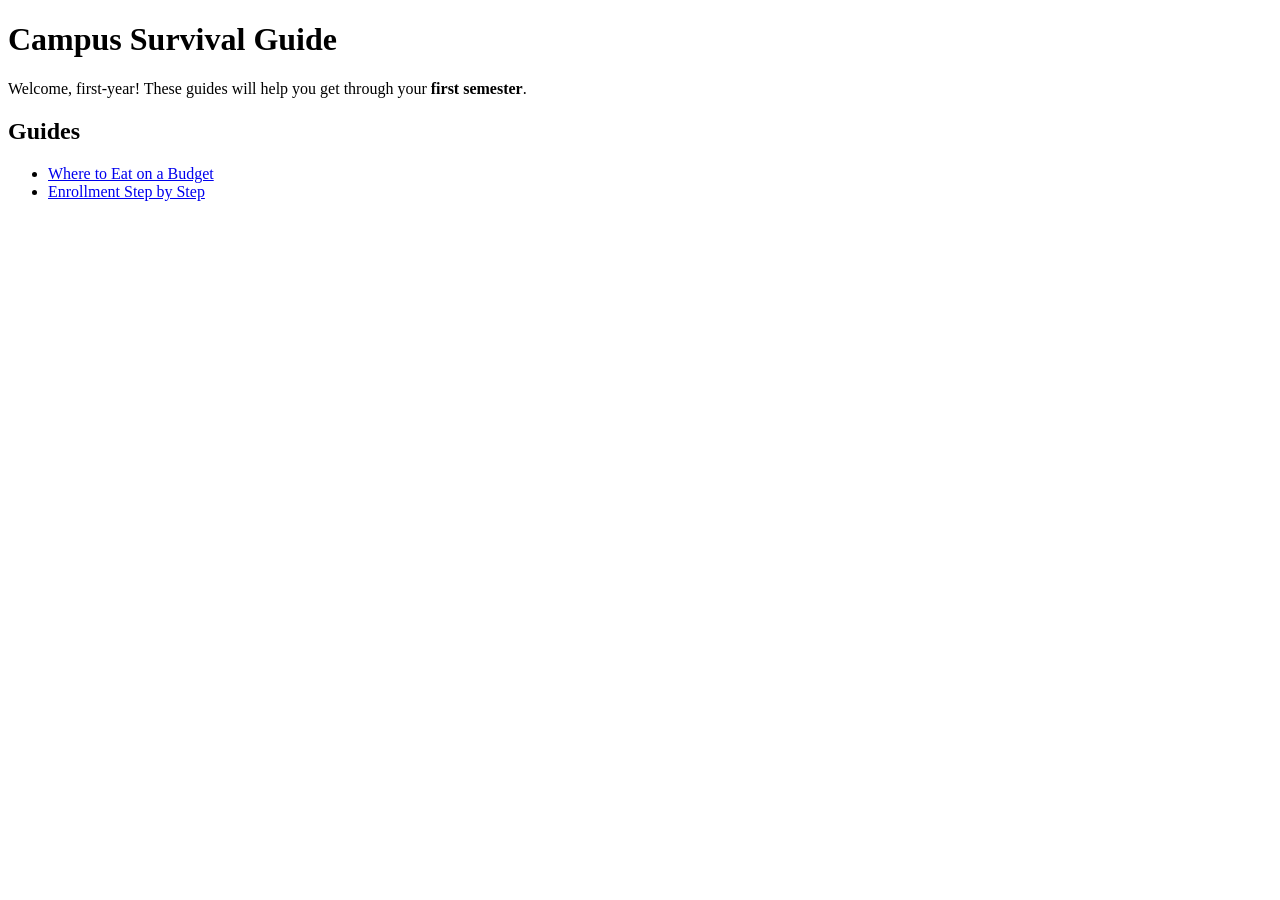
==== index.html @ 08a2ff13 "Initial commit" ====
<!DOCTYPE html>
<html lang="en">
<head>
    <meta charset="UTF-8">
    <meta name="viewport" content="width=device-width, initial-scale=1.0">
    <title>Campus Survival Guide</title>
</head>
<body>
    <h1>Campus Survival Guide</h1>
    <p>Welcome, first-year! These guides will help you
        get through your <strong>first semester</strong>.</p>
    
        <h2>Guides</h2>
   
    <UL>
    <li><a href="guides/food.html">Where to Eat on a Budget</a></li>
    <li><a href="guides/enrollment.html">Enrollment Step by Step</a></li>
<u1>
</body>
</html>
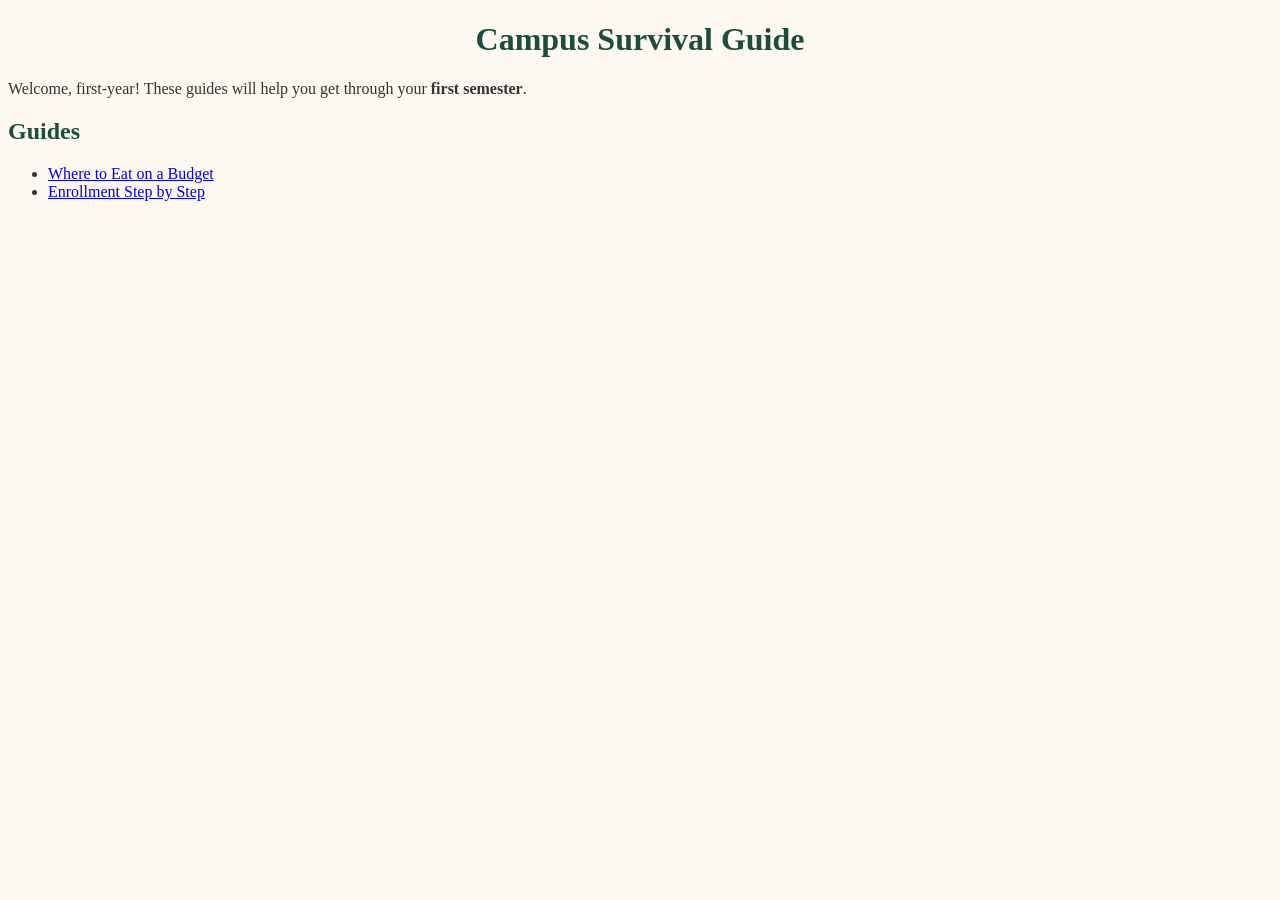
==== commit b96fffe9: "Styles" ====
--- a/index.html
+++ b/index.html
@@ -3,6 +3,7 @@
 <head>
     <meta charset="UTF-8">
     <meta name="viewport" content="width=device-width, initial-scale=1.0">
+    <link rel="stylesheet" href="styles.css">
     <title>Campus Survival Guide</title>
 </head>
 <body>
--- a/styles.css
+++ b/styles.css
@@ -0,0 +1,26 @@
+body {
+    font-family: 'Times New Roman', Times, serif;
+    color: #333333;
+    background-color: #FDF8F0;
+}
+
+h1, h2 {
+    color: #1B4D3E;
+}
+
+h1 {
+    text-align: center;
+}
+ 
+.intro {
+font-size: 20px;
+}
+.tip {
+background-color: #FFF4CC;
+padding: 16px;
+border: 2px solid #E0A800;
+margin: 24px 0;
+}
+img {
+border: 4px solid #1B4D3E;
+}
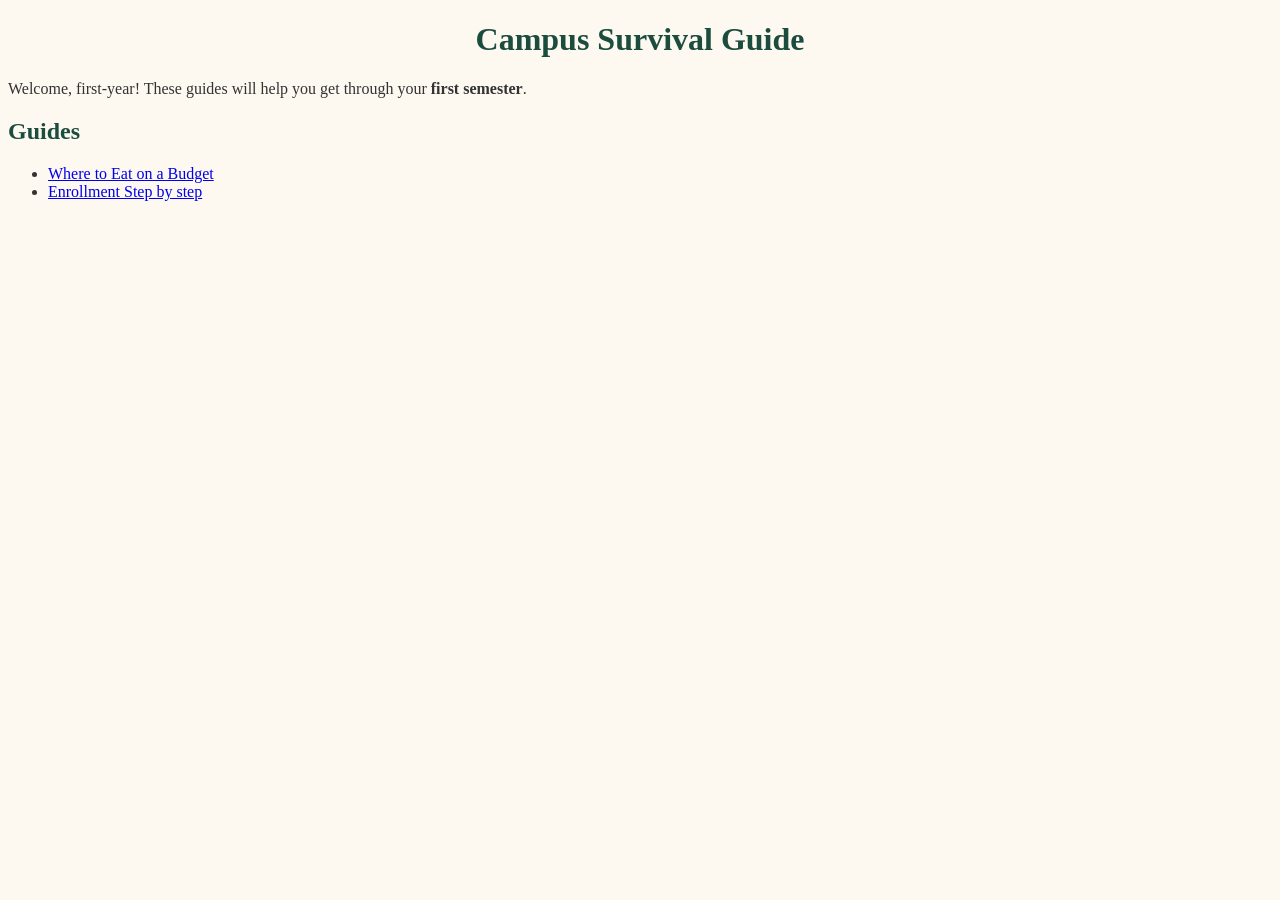
==== commit ddf36178: "Update website" ====
--- a/index.html
+++ b/index.html
@@ -15,7 +15,7 @@
    
     <UL>
     <li><a href="guides/food.html">Where to Eat on a Budget</a></li>
-    <li><a href="guides/enrollment.html">Enrollment Step by Step</a></li>
+    <li><a href="guides/enrollment.html">Enrollment Step by step</a></li>
 <u1>
 </body>
 </html>
